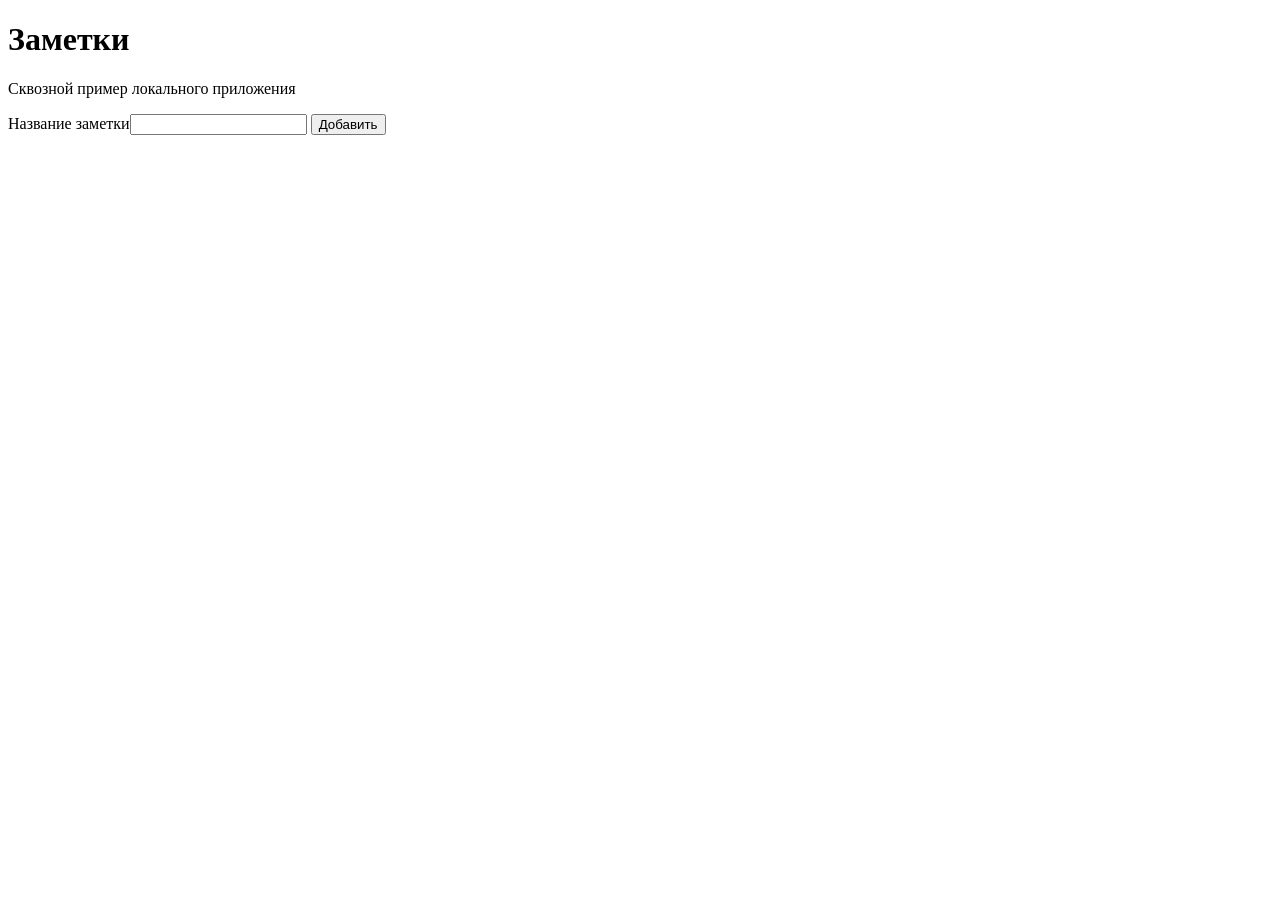
==== frontend/index.html @ 535a7789 "Каркас web на личном стеке (stack-project-starter) Co-Authored-By: Claude Opus 5.5 <noreply@anthropi" ====
<!doctype html>
<html lang="ru"><meta charset="utf-8"><meta name="viewport" content="width=device-width, initial-scale=1">
<title>doska</title><link rel="stylesheet" href="/styles.css">
<main><h1>Заметки</h1><p>Сквозной пример локального приложения</p>
<form id="form"><label for="title">Название заметки</label><input id="title" name="title" required maxlength="200">
<button id="save" type="submit">Добавить</button></form>
<p id="status" role="status" aria-live="polite"></p><ul id="list"></ul></main>
<script src="/app.js" defer></script></html>
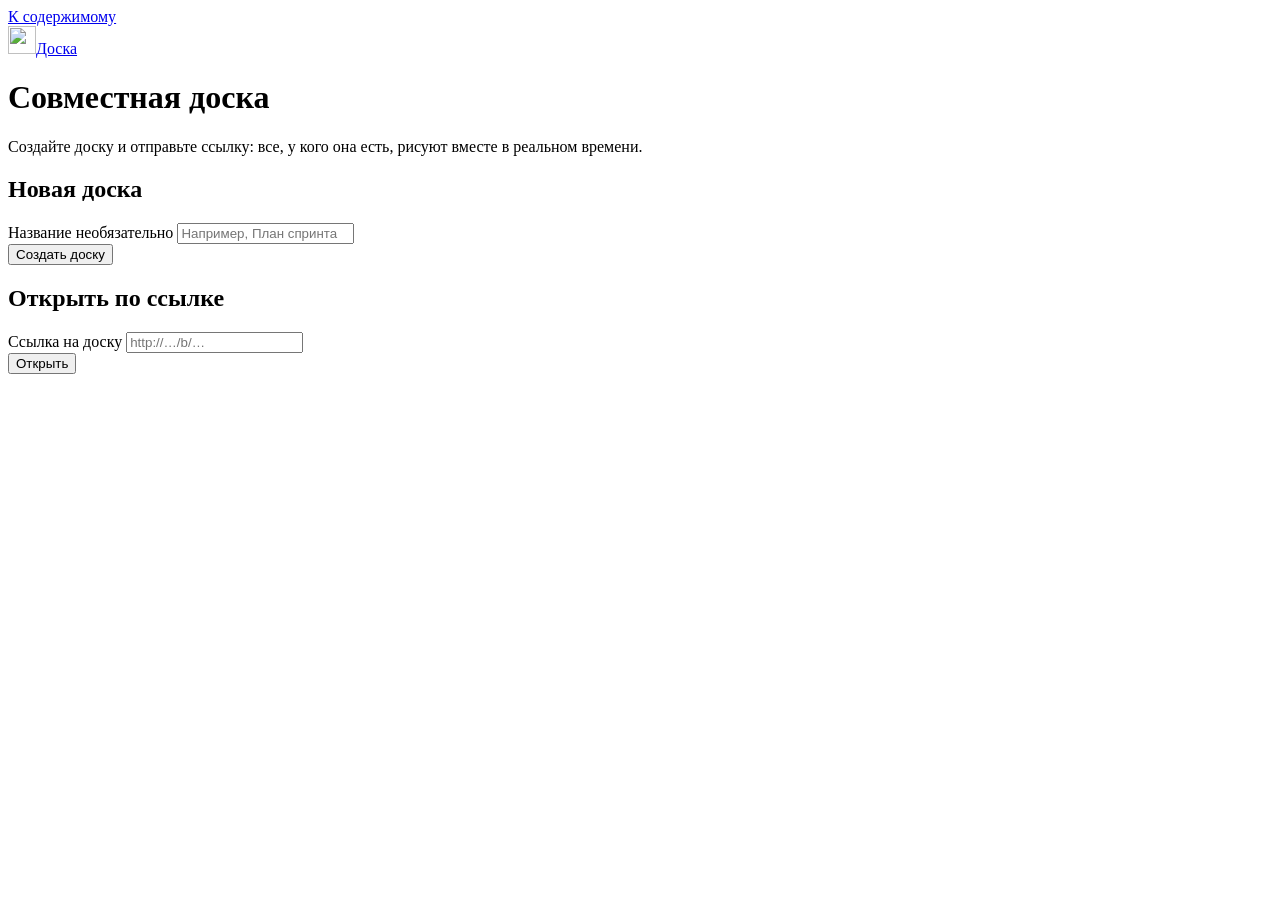
==== commit aabba1a8: "Интерфейс доски в личном стиле и исправление кода 4404 - главная: создание доски, открытие по ссылке" ====
--- a/frontend/index.html
+++ b/frontend/index.html
@@ -1,8 +1,54 @@
 <!doctype html>
-<html lang="ru"><meta charset="utf-8"><meta name="viewport" content="width=device-width, initial-scale=1">
-<title>doska</title><link rel="stylesheet" href="/styles.css">
-<main><h1>Заметки</h1><p>Сквозной пример локального приложения</p>
-<form id="form"><label for="title">Название заметки</label><input id="title" name="title" required maxlength="200">
-<button id="save" type="submit">Добавить</button></form>
-<p id="status" role="status" aria-live="polite"></p><ul id="list"></ul></main>
-<script src="/app.js" defer></script></html>
+<html lang="ru">
+<head>
+  <meta charset="utf-8">
+  <meta name="viewport" content="width=device-width, initial-scale=1">
+  <title>Доска — совместное рисование</title>
+  <link rel="icon" href="/favicon.svg" type="image/svg+xml">
+  <script src="/theme.js"></script>
+  <link rel="stylesheet" href="/styles.css">
+</head>
+<body>
+  <a class="skip-link" href="#main">К содержимому</a>
+  <header class="site-header">
+    <div class="wrap header-inner">
+      <a class="brand" href="/"><img class="brand-logo" src="/favicon.svg" width="28" height="28" alt=""><span class="brand-name">Доска</span></a>
+      <div class="header-actions" id="header-actions"></div>
+    </div>
+  </header>
+  <main id="main" class="wrap" tabindex="-1">
+    <div class="page-head">
+      <h1>Совместная доска</h1>
+      <p class="lead">Создайте доску и отправьте ссылку: все, у кого она есть, рисуют вместе в реальном времени.</p>
+    </div>
+    <div class="home-grid">
+      <section class="form-card" aria-labelledby="new-title">
+        <h2 id="new-title">Новая доска</h2>
+        <form id="create-form" novalidate>
+          <label>Название <span class="hint">необязательно</span>
+            <input type="text" id="title" name="title" maxlength="120" autocomplete="off" placeholder="Например, План спринта">
+          </label>
+          <p class="error-text" id="create-error" hidden></p>
+          <div class="row"><button class="btn primary" id="create-btn" type="submit">Создать доску</button></div>
+        </form>
+      </section>
+      <section class="form-card" aria-labelledby="join-title">
+        <h2 id="join-title">Открыть по ссылке</h2>
+        <form id="join-form" novalidate>
+          <label>Ссылка на доску
+            <input type="text" id="join-link" name="link" autocomplete="off" placeholder="http://…/b/…">
+          </label>
+          <p class="error-text" id="join-error" hidden></p>
+          <div class="row"><button class="btn" type="submit">Открыть</button></div>
+        </form>
+      </section>
+    </div>
+    <section class="recent" aria-labelledby="recent-title" id="recent" hidden>
+      <h2 id="recent-title">Недавние доски</h2>
+      <div class="list" id="recent-list"></div>
+    </section>
+  </main>
+  <script src="/common.js"></script>
+  <script src="/index.js"></script>
+</body>
+</html>
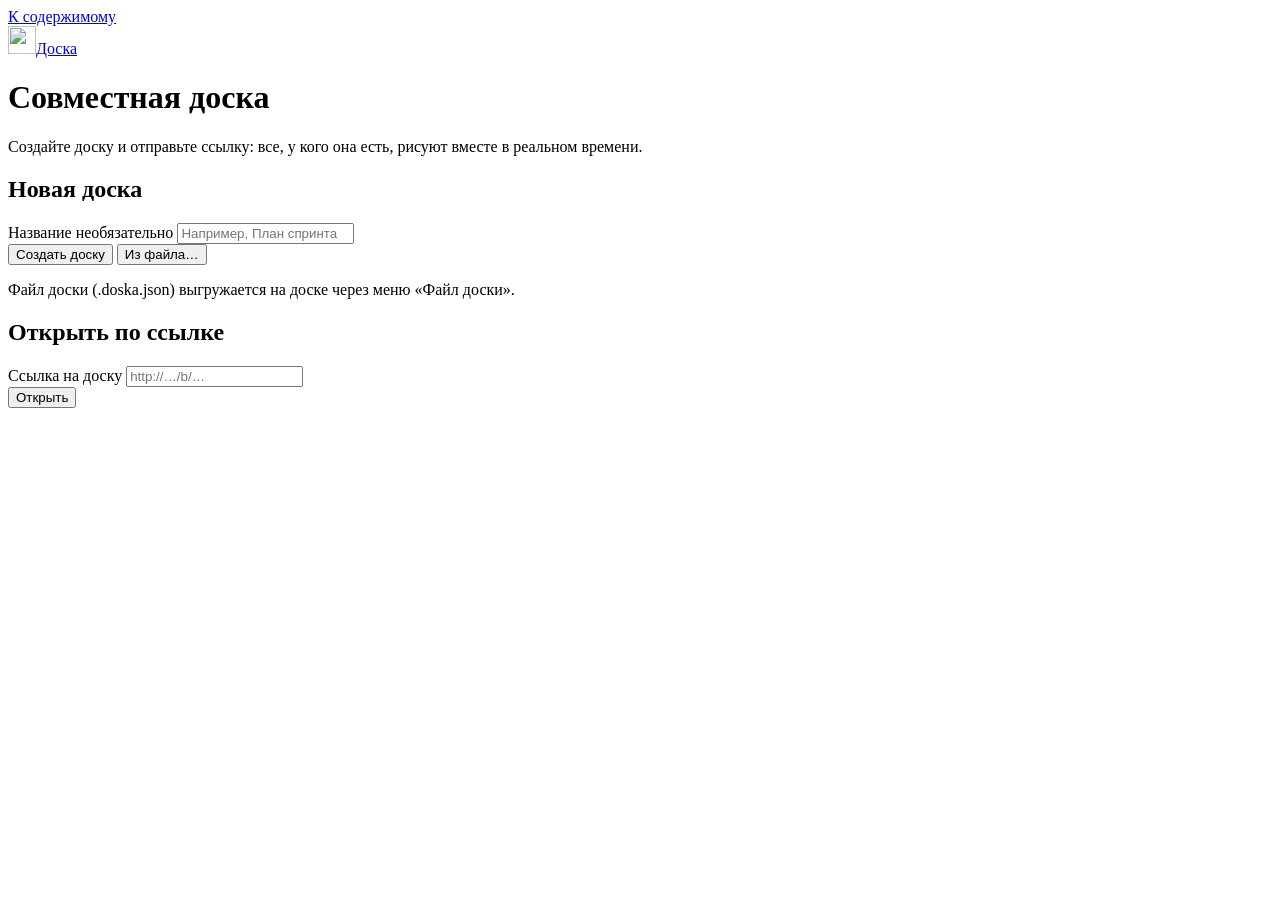
==== commit e98531d6: "Чат доски и выгрузка/загрузка в файл .doska.json - чат: таблица chat_messages (миграция 0003), сцена" ====
--- a/frontend/index.html
+++ b/frontend/index.html
@@ -29,7 +29,12 @@
             <input type="text" id="title" name="title" maxlength="120" autocomplete="off" placeholder="Например, План спринта">
           </label>
           <p class="error-text" id="create-error" hidden></p>
-          <div class="row"><button class="btn primary" id="create-btn" type="submit">Создать доску</button></div>
+          <div class="row">
+            <button class="btn primary" id="create-btn" type="submit">Создать доску</button>
+            <button class="btn ghost" id="from-file-btn" type="button">Из файла…</button>
+            <input type="file" id="from-file" accept=".json,application/json" hidden>
+          </div>
+          <p class="hint">Файл доски (.doska.json) выгружается на доске через меню «Файл доски».</p>
         </form>
       </section>
       <section class="form-card" aria-labelledby="join-title">
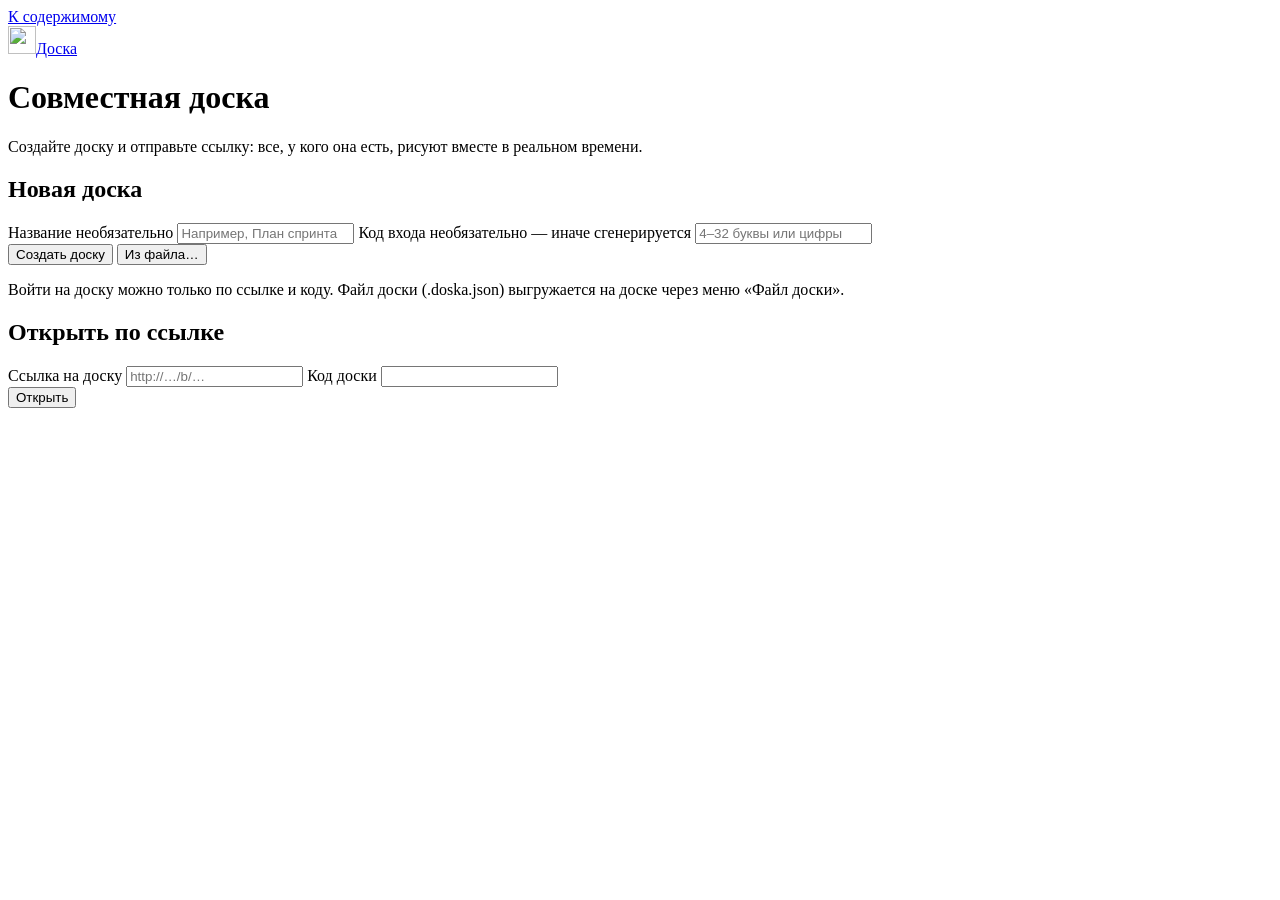
==== commit 01100495: "Доска в памяти с автосохранением, вход по коду, шарды по доскам - штрих отправляется только целиком;" ====
--- a/frontend/index.html
+++ b/frontend/index.html
@@ -28,13 +28,18 @@
           <label>Название <span class="hint">необязательно</span>
             <input type="text" id="title" name="title" maxlength="120" autocomplete="off" placeholder="Например, План спринта">
           </label>
+          <label>Код входа <span class="hint">необязательно — иначе сгенерируется</span>
+            <input type="text" id="new-code" name="code" maxlength="64" autocomplete="off" spellcheck="false"
+                   placeholder="4–32 буквы или цифры">
+          </label>
           <p class="error-text" id="create-error" hidden></p>
           <div class="row">
             <button class="btn primary" id="create-btn" type="submit">Создать доску</button>
             <button class="btn ghost" id="from-file-btn" type="button">Из файла…</button>
             <input type="file" id="from-file" accept=".json,application/json" hidden>
           </div>
-          <p class="hint">Файл доски (.doska.json) выгружается на доске через меню «Файл доски».</p>
+          <p class="hint">Войти на доску можно только по ссылке и коду. Файл доски (.doska.json) выгружается
+            на доске через меню «Файл доски».</p>
         </form>
       </section>
       <section class="form-card" aria-labelledby="join-title">
@@ -42,6 +47,9 @@
         <form id="join-form" novalidate>
           <label>Ссылка на доску
             <input type="text" id="join-link" name="link" autocomplete="off" placeholder="http://…/b/…">
+          </label>
+          <label>Код доски
+            <input type="text" id="join-code" name="code" maxlength="64" autocomplete="off" spellcheck="false">
           </label>
           <p class="error-text" id="join-error" hidden></p>
           <div class="row"><button class="btn" type="submit">Открыть</button></div>
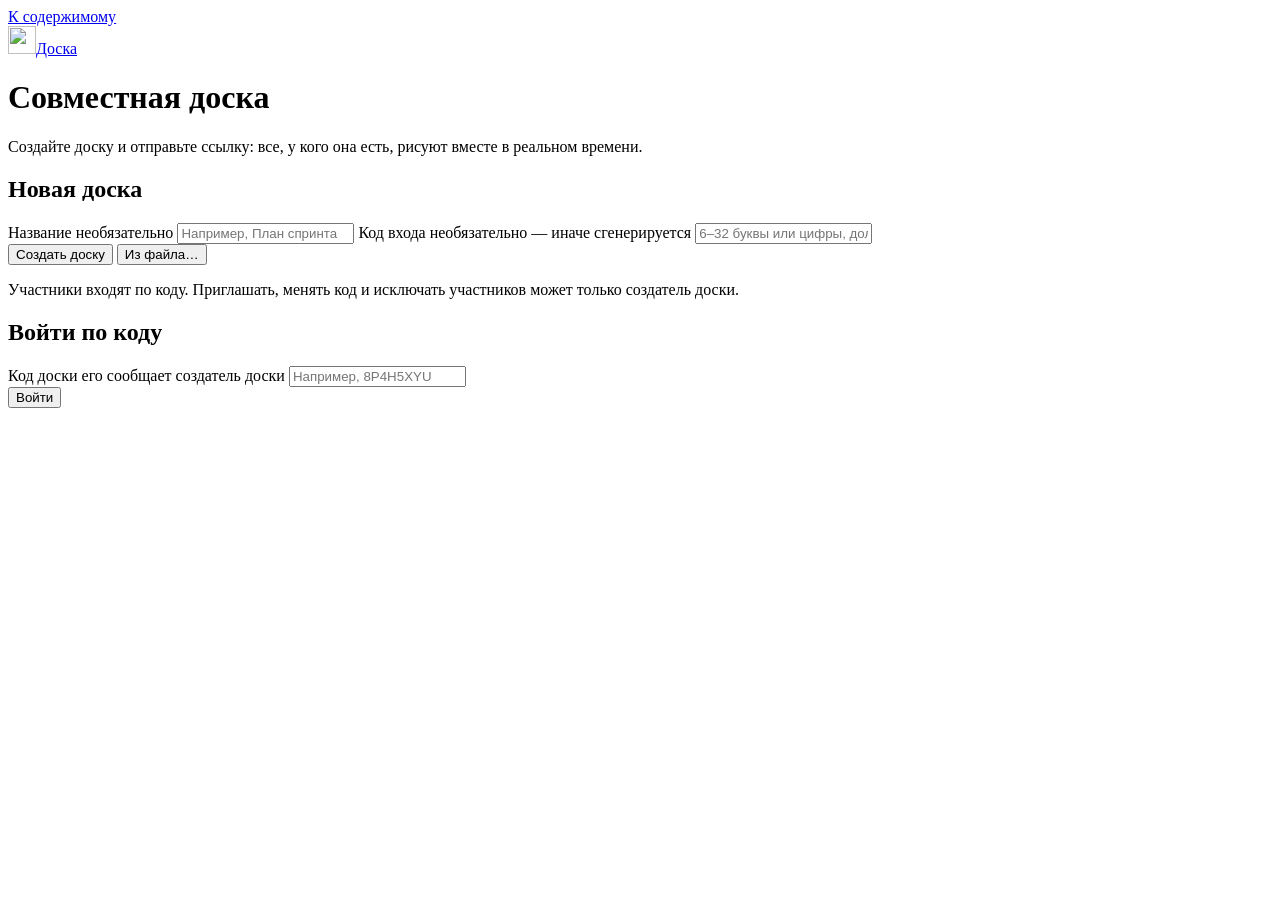
==== commit e8cec82a: "Вход только по коду, права создателя, исправление блокировки входа - вход по одному коду: POST /boar" ====
--- a/frontend/index.html
+++ b/frontend/index.html
@@ -30,7 +30,7 @@
           </label>
           <label>Код входа <span class="hint">необязательно — иначе сгенерируется</span>
             <input type="text" id="new-code" name="code" maxlength="64" autocomplete="off" spellcheck="false"
-                   placeholder="4–32 буквы или цифры">
+                   placeholder="6–32 буквы или цифры, должен быть свободен">
           </label>
           <p class="error-text" id="create-error" hidden></p>
           <div class="row">
@@ -38,21 +38,19 @@
             <button class="btn ghost" id="from-file-btn" type="button">Из файла…</button>
             <input type="file" id="from-file" accept=".json,application/json" hidden>
           </div>
-          <p class="hint">Войти на доску можно только по ссылке и коду. Файл доски (.doska.json) выгружается
-            на доске через меню «Файл доски».</p>
+          <p class="hint">Участники входят по коду. Приглашать, менять код и исключать участников может только
+            создатель доски.</p>
         </form>
       </section>
       <section class="form-card" aria-labelledby="join-title">
-        <h2 id="join-title">Открыть по ссылке</h2>
+        <h2 id="join-title">Войти по коду</h2>
         <form id="join-form" novalidate>
-          <label>Ссылка на доску
-            <input type="text" id="join-link" name="link" autocomplete="off" placeholder="http://…/b/…">
+          <label>Код доски <span class="hint">его сообщает создатель доски</span>
+            <input type="text" id="join-code" name="code" maxlength="64" autocomplete="off" spellcheck="false"
+                   class="code-value" placeholder="Например, 8P4H5XYU">
           </label>
-          <label>Код доски
-            <input type="text" id="join-code" name="code" maxlength="64" autocomplete="off" spellcheck="false">
-          </label>
-          <p class="error-text" id="join-error" hidden></p>
-          <div class="row"><button class="btn" type="submit">Открыть</button></div>
+          <p class="error-text" id="join-error" role="alert" hidden></p>
+          <div class="row"><button class="btn primary" type="submit" id="join-btn">Войти</button></div>
         </form>
       </section>
     </div>
